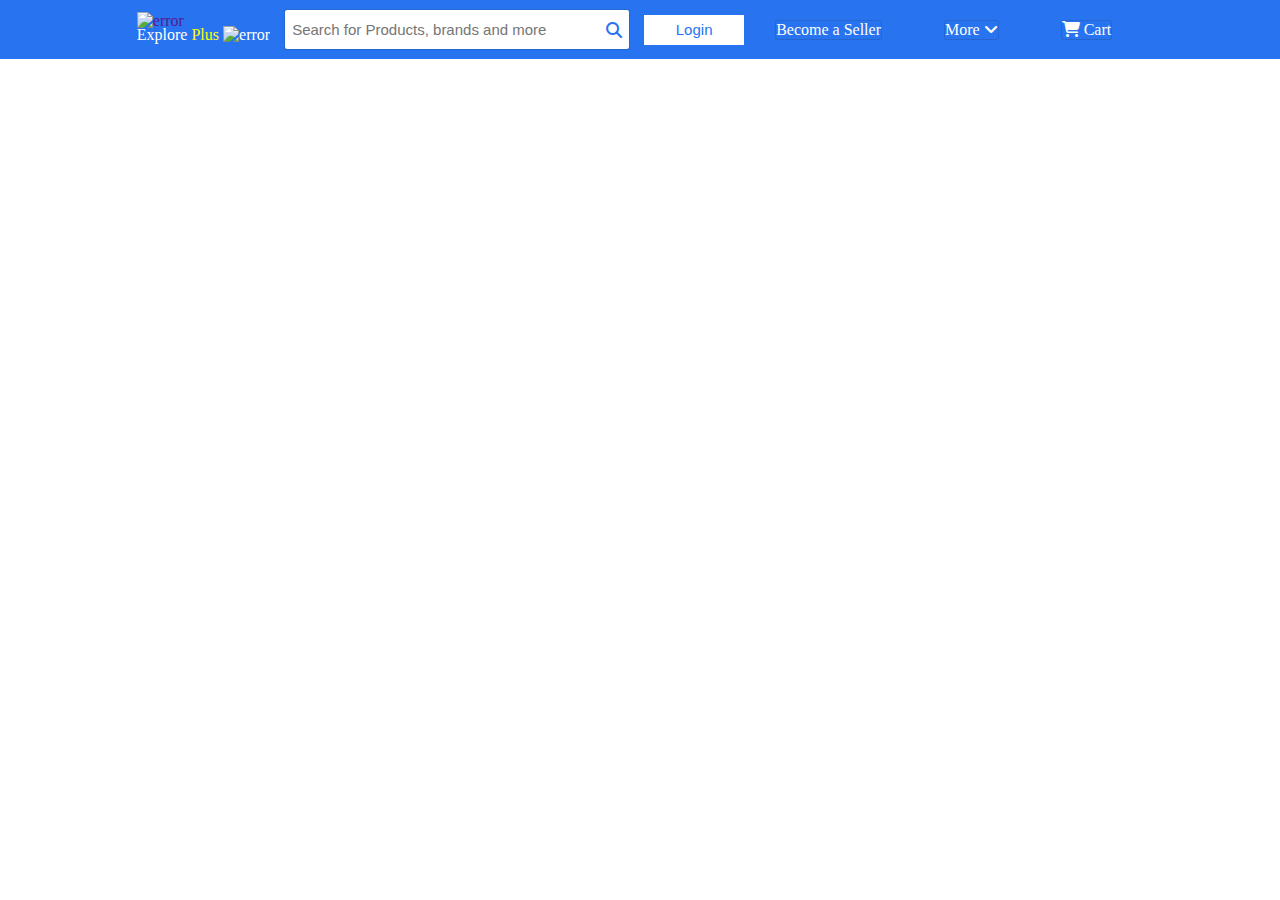
==== index.html @ ef096193 "day-1" ====
<!DOCTYPE html>
<html lang="en">
<head>
    <meta charset="UTF-8">
    <meta http-equiv="X-UA-Compatible" content="IE=edge">
    <meta name="viewport" content="width=device-width, initial-scale=1.0">
    <title>sHoP NoW</title>
    <link rel="stylesheet" href="index.css">
    <link rel="script" href="index.js">
    <link rel="stylesheet" href="https://cdnjs.cloudflare.com/ajax/libs/font-awesome/6.2.1/css/all.min.css">
    <link rel="icon" href="https://uxwing.com/wp-content/themes/uxwing/download/brands-and-social-media/flipkart-icon.png">
</head>
<body>

    <nav class="navbar">
        <div class="logo">
            <a href="">
            
            <img class="mn1" src="https://static-assets-web.flixcart.com/fk-p-linchpin-web/fk-cp-zion/img/flipkart-plus_8d85f4.png" alt="error"/>
        </a>
        <a href="" >
            <p class="ex">
                Explore
                <span class="plus">
                    Plus
                </span>
                <img class="mn2" src="https://static-assets-web.flixcart.com/fk-p-linchpin-web/fk-cp-zion/img/plus_aef861.png" alt="error"/>
            </p>
        </a>
        </div>
        <div class="search">
            <input type="search" placeholder="Search for Products, brands and more">
            <i class="fa-solid fa-magnifying-glass"></i>

        </div>
        <button class="bn"><a href="">Login</a></button>
        <a href="" class="nava"> Become a Seller</a>
        <a href="" class="nava">
            More
            <i class="fa-solid fa-angle-down"></i>
        </a>
        <a href="" class="nava">
            <i class="fa-solid fa-cart-shopping"></i>
            Cart
        </a>

    </nav>

    
  
    
    
</body>
</html>
---- index.css ----
*{
    padding:0% ;
    margin: 0%;
}
.navbar{
    background-color: #2874f0;
    display: flex;
    justify-content: center;
    align-items: center;
    padding: 10px 0px;
   

}
.mn1{
    width: 100px;
    height: 20px;

}
.mn2{
    width: 10px;
    height: 10px;
}
.ex{
color:white;
}
.plus{
    color:yellow
}
a{
    text-decoration: none;
}
.logo>a:nth-child(2){
    position:relative ;
    top: -4px;
}
.search{
    background-color: white;
    padding: 7px;
   margin: 0px 15px;
    width: 330px;
    display:flex;
    justify-content: space-between; 
    color: #2874f0;
    height: 25px;
    align-items: center;
    box-shadow: rgba(0, 0, 0, 0.02) 0px 1px 3px 0px, rgba(27, 31, 35, 0.15) 0px 0px 0px 1px;
    border-radius: 2px;
}
.search input{
    width: 280px;
    font-size: 15px;
    border: none;
    outline:none;
    height: 25px;
}
.bn{
    width: 100px;
    height: 30px;
    background-color: white;
    border: none;
    outline: none;
}
.bn a{
    color: #2874f0;
    font-size: 15px;


}
.nava{
    text-decoration: none;
    margin: 0px 32px;
    color:white;
    border:none;
    outline: none;
    border-radius: 2px;
    box-shadow: rgba(0, 0, 0, 0.02) 0px 1px 3px 0px, rgba(27, 31, 35, 0.15) 0px 0px 0px 1px;

}
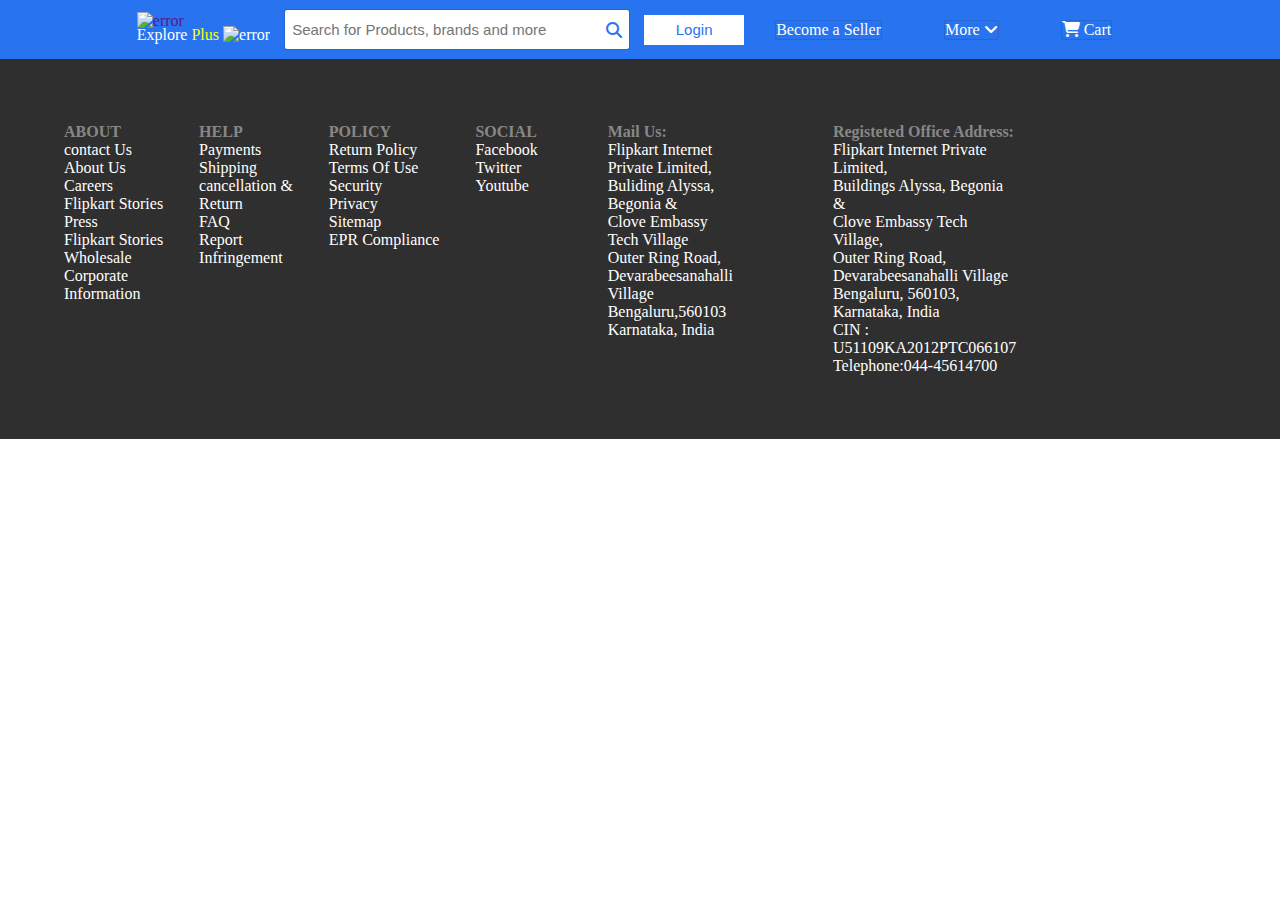
==== commit 29d127a0: "day-2" ====
--- a/index.html
+++ b/index.html
@@ -45,6 +45,79 @@
         </a>
 
     </nav>
+    <div class="footer">
+        <div class="f1">
+            <div class="fd1">
+                <h4>ABOUT</h4>
+                <a href="">contact Us</a>
+                <a href="">About Us</a>
+                <a href="">Careers</a>
+                <a href="">Flipkart Stories</a>
+                <a href="">Press</a>
+                <a href="">Flipkart Stories</a>
+                <a href="">Wholesale</a>
+                <a href="">Corporate</a>
+                <a href="">Information</a>
+            </div>
+            <div class="fd1">
+                <h4>HELP</h4>
+                <a href="">Payments</a>
+                <a href="">Shipping</a>
+                <a href="">cancellation &</a>
+                <a href="">Return</a>
+                <a href="">FAQ</a>
+                <a href="">Report</a>
+                <a href="">Infringement</a>
+            </div>
+            <div class="fd1">
+                <h4>POLICY</h4>
+                <a href="">Return Policy</a>
+                <a href="">Terms Of Use</a>
+                <a href="">Security</a>
+                <a href="">Privacy</a>
+                <a href="">Sitemap</a>
+                <a href="">EPR Compliance</a>
+
+            </div>
+            <div class="fd1">
+                <h4>SOCIAL</h4>
+                <a href="">Facebook</a>
+                <a href="">Twitter</a>
+                <a href="">Youtube</a>
+            </div>
+        </div>
+        <vr>
+        <div class="f2">
+            <div class="fd2">
+                <h4>Mail Us:</h4>
+            <a href="">Flipkart Internet Private Limited,</a>
+            <a href="">Buliding Alyssa, Begonia &</a>
+            <a href="">Clove Embassy Tech Village</a>
+            <a href="">Outer Ring Road, Devarabeesanahalli Village</a>
+            <a href="">Bengaluru,560103</a>
+            <a href="">Karnataka, India</a>
+            </div>
+            <div class="fd2">
+                <h4>
+                    Registeted Office Address:
+                </h4>
+                <a href="">Flipkart Internet Private Limited,</a>
+                <a href="">Buildings Alyssa, Begonia &</a>
+                <a href="">Clove Embassy Tech Village,</a>
+                <a href="">Outer Ring Road, Devarabeesanahalli Village</a>
+                <a href="">Bengaluru, 560103,</a>
+                <a href="">Karnataka, India</a>
+                <a href="">CIN : U51109KA2012PTC066107</a>
+                <a href="">Telephone:<span>044-45614700</span></a>
+
+
+            </div>
+            
+        </div>
+        
+
+
+    </div>
 
     
   
--- a/index.css
+++ b/index.css
@@ -76,3 +76,58 @@
     box-shadow: rgba(0, 0, 0, 0.02) 0px 1px 3px 0px, rgba(27, 31, 35, 0.15) 0px 0px 0px 1px;
 
 }
+/*FOOTER*/
+
+.footer{
+    background-color:#302f2f;
+    
+    display: flex;
+    padding: 5%;
+    justify-content: space-between  ;
+
+}
+.f1{
+    width: 50%;
+    display: flex;
+    
+    justify-content: space-between;
+
+}
+.f2{
+    display: flex;
+    width: 50%;
+    margin:0px 20px ;
+    
+   /* justify-content: space-between;*/
+
+}
+.fd1{
+    display: block;
+    display: flex;
+    flex-direction: column;
+   
+    
+}
+.fd2{
+    display: block;
+    display: flex;
+
+    flex-direction: column;
+    margin:0px 50px ;
+
+}
+.fd1>a{
+    color:white;
+}
+.fd2>a{
+    color:white;
+
+}
+.fd1>h4{
+    color:#878787;
+}
+.fd2>h4{
+    color:#878787;
+
+
+}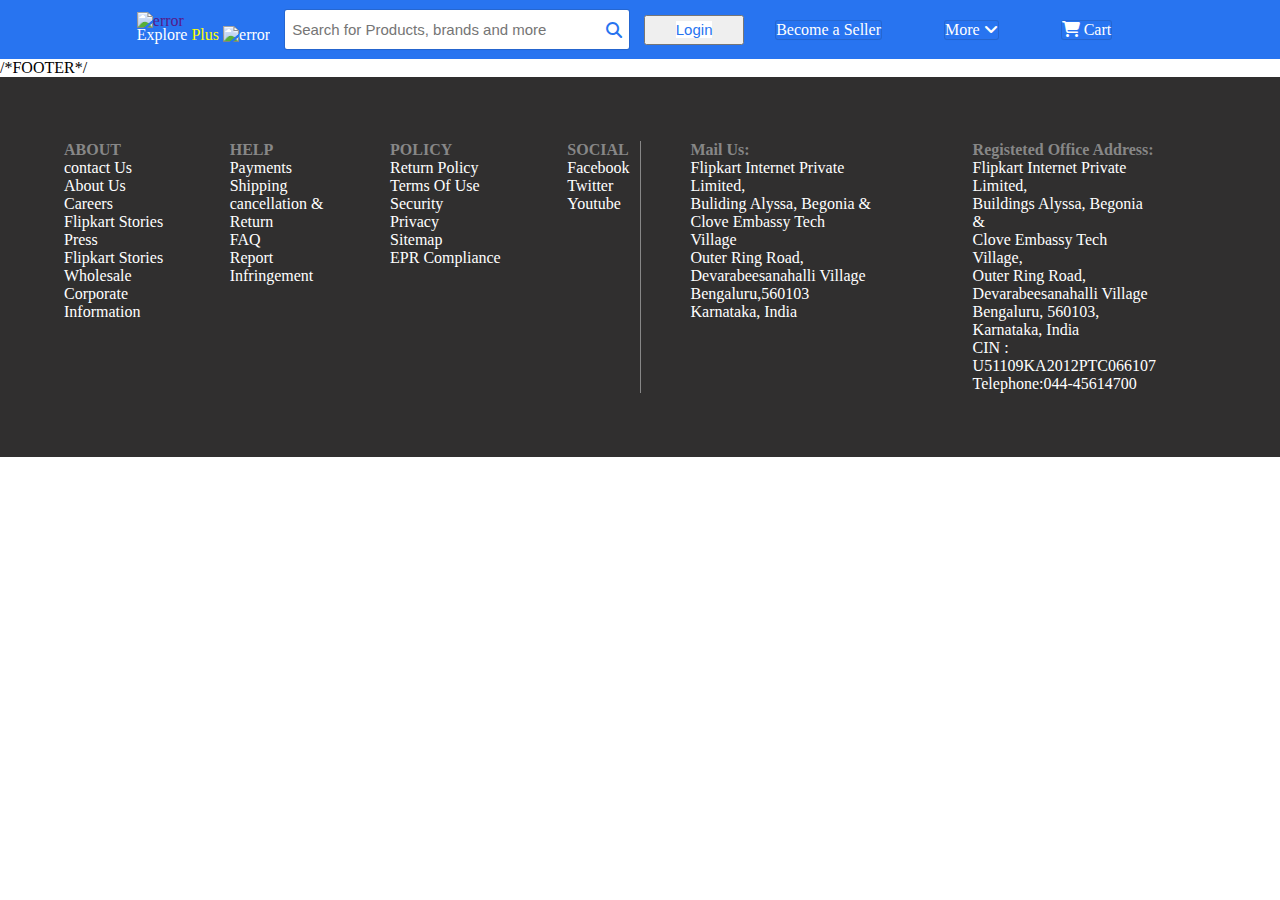
==== commit c1d6715d: "day-3" ====
--- a/index.html
+++ b/index.html
@@ -31,20 +31,104 @@
         <div class="search">
             <input type="search" placeholder="Search for Products, brands and more">
             <i class="fa-solid fa-magnifying-glass"></i>
-
-        </div>
-        <button class="bn"><a href="">Login</a></button>
-        <a href="" class="nava"> Become a Seller</a>
-        <a href="" class="nava">
+            <div class="searcheffect">
+                <div class="recentse">
+                    <i class="fa-solid fa-clock-rotate-left" ></i>
+                    <p>keyboard wirless</p>
+                </div>
+                <p class="p1">Discover more</p>
+                <div class="recentse">
+                    <i class="fa-solid fa-magnifying-glass"></i>
+                    <p>keyboard wirless</p>
+                </div>
+                <div class="recentse">
+                    <i class="fa-solid fa-magnifying-glass"></i>
+                    <p>keyboard wirless</p>
+                </div>
+                <div class="recentse">
+                    <i class="fa-solid fa-magnifying-glass"></i>
+                    <p>keyboard wirless</p>
+                </div>
+                <div class="recentse">
+                    <i class="fa-solid fa-magnifying-glass"></i>
+                    <p>keyboard wirless</p>
+                </div>
+                <div class="recentse">
+                    <i class="fa-solid fa-magnifying-glass"></i>
+                    <p>keyboard wirless</p>
+                </div>
+            </div>
+
+        </div>
+        <button class="bn1" >
+            <a href="/login.html" class="bn">Login</a>
+            <div class="login">
+                <div class="signup">
+                    <p>New customer? </p>
+                    <a href=""><p class="s1">Sign Up</p></a>
+                </div>
+                <div class="signup1">
+                    <i class="fa-solid fa-user" ></i>
+                    <a href=""> My Profile </a>
+                </div>
+                <div class="signup1">
+                    <i class="fa-solid fa-plus" ></i>
+                    <a href="">Filpkart Plus Zone</a>
+                </div>
+                <div class="signup1">
+                    <i class="fa-solid fa-file-arrow-down" ></i>
+                    <a href="">Orders</a>
+                </div>
+                <div class="signup1">
+                    <i class="fa-solid fa-heart" ></i>
+                    <a href=""> Wishlist</a>
+                </div>
+                <div class="signup1">
+                    <i class="fa-solid fa-pager"></i>
+                    <a href="">Rewards</a>
+                </div>
+                <div class="signup1">
+                    <i class="fa-solid fa-gift" ></i>
+                    <a href="">Gift Cards</a>
+                </div>
+            </div>
+        </button>
+
+        
+        <a href="" class="nava1"> Become a Seller</a>
+        <a href="" class="nava2" class="ma">
             More
-            <i class="fa-solid fa-angle-down"></i>
-        </a>
-        <a href="" class="nava">
+            <i class="fa-solid fa-angle-down" id="moredown"></i>
+            <div class="more">
+                <div class="moreicon">
+                    <i class="fa-solid fa-bell"></i>
+                    <p>Notification Preference</p>
+                </div>
+                <div class="moreicon">
+                    <i class="fa-solid fa-circle-question"></i>
+                    <p>24*7 Customer care</p>
+                </div>
+                <div class="moreicon">
+                    <i class="fa-solid fa-arrow-trend-up"></i>
+                    <p>Advertise</p>
+                </div>
+                <div class="moreicon">
+                    <i class="fa-solid fa-download"></i>
+                    <p>Download App</p>
+                </div>
+
+            </div>
+        </a>
+        <a href="" class="nava3">
             <i class="fa-solid fa-cart-shopping"></i>
             Cart
         </a>
 
     </nav>
+
+
+
+    /*FOOTER*/
     <div class="footer">
         <div class="f1">
             <div class="fd1">
@@ -86,7 +170,7 @@
                 <a href="">Youtube</a>
             </div>
         </div>
-        <vr>
+    
         <div class="f2">
             <div class="fd2">
                 <h4>Mail Us:</h4>
--- a/index.css
+++ b/index.css
@@ -53,20 +53,22 @@
     outline:none;
     height: 25px;
 }
-.bn{
+.bn1{
     width: 100px;
     height: 30px;
-    background-color: white;
-    border: none;
-    outline: none;
-}
-.bn a{
-    color: #2874f0;
+}
+.bn{
+    background-color:white ;
+    color: #2874f0;
+    width: 120px;
+    height: 50px;
     font-size: 15px;
 
 
-}
-.nava{
+
+}
+
+.nava1{
     text-decoration: none;
     margin: 0px 32px;
     color:white;
@@ -76,6 +78,147 @@
     box-shadow: rgba(0, 0, 0, 0.02) 0px 1px 3px 0px, rgba(27, 31, 35, 0.15) 0px 0px 0px 1px;
 
 }
+.nava2{
+    text-decoration: none;
+    margin: 0px 32px;
+    color:white;
+    border:none;
+    outline: none;
+    border-radius: 2px;
+    box-shadow: rgba(0, 0, 0, 0.02) 0px 1px 3px 0px, rgba(27, 31, 35, 0.15) 0px 0px 0px 1px;
+
+}
+.nava3{
+    text-decoration: none;
+    margin: 0px 32px;
+    color:white;
+    border:none;
+    outline: none;
+    border-radius: 2px;
+    box-shadow: rgba(0, 0, 0, 0.02) 0px 1px 3px 0px, rgba(27, 31, 35, 0.15) 0px 0px 0px 1px;
+
+}
+
+.searcheffect{
+    display: none;
+    position: absolute;
+    top:49px;
+    background-color: white;
+    width: 330px;
+    padding: 7px;
+    
+    margin-left: -7px;
+    box-shadow: rgba(0, 0, 0, 0.02) 0px 1px 3px 0px, rgba(27, 31, 35, 0.15) 0px 0px 0px 1px;
+    border-top:1px solid rgb(60, 57, 57) ;
+
+    color:rgb(50, 49, 49);
+}
+.recentse{
+    display: flex;
+    padding: 4%;
+    
+}
+.recentse>p{
+    
+    padding-left: 20px;
+    
+
+}
+.recentse>i{
+    width: 5px;
+}
+.search:focus-within .searcheffect{
+    display: block;
+}
+.p1{
+    color: gray;
+    padding: 5px;
+    
+}
+.more{
+    display: none;
+    position:absolute;
+    top: 60px;
+    background-color: white;
+    width: 250px;
+    
+    margin-left:  -80px;
+    color: black;
+}
+.moreicon{
+    
+    display: flex;
+    padding: 4%;
+    border-bottom:1px solid rgb(246, 244, 244) ;
+
+}
+.moreicon p{
+    padding-left: 10px;
+}
+.moreicon i{
+    color: #2874f0;
+}
+.nava2:focus-within .more{
+    display: block;
+}
+.login{
+    position: absolute;
+    top: 55px;
+    background-color: white;
+    width: 250px;
+    display: none;
+
+    
+}
+.signup{
+   
+    display: flex;
+    padding: 5%;
+    justify-content: space-evenly;
+
+    border-bottom:1px solid rgb(250, 249, 247) ;
+
+}
+.signup1{
+    padding: 5%;
+    border-bottom:1px solid rgb(250, 249, 247) ;
+    
+    
+
+
+}
+.signup1 a{
+    margin-left: 15px;
+    color:black;
+}
+.signup1 i{
+    color: #2874f0;
+}
+.s1{
+    color: #2874f0;
+
+}
+.bn1:focus-within .login{
+    display: block;
+}
+
+
+
+
+
+
+
+
+
+
+
+
+
+
+
+
+
+
 /*FOOTER*/
 
 .footer{
@@ -91,12 +234,13 @@
     display: flex;
     
     justify-content: space-between;
-
 }
 .f2{
     display: flex;
     width: 50%;
-    margin:0px 20px ;
+    margin:0px 10px ;
+    border-left: 1px solid #878787;
+
     
    /* justify-content: space-between;*/
 
@@ -130,4 +274,5 @@
     color:#878787;
 
 
-}+}
+
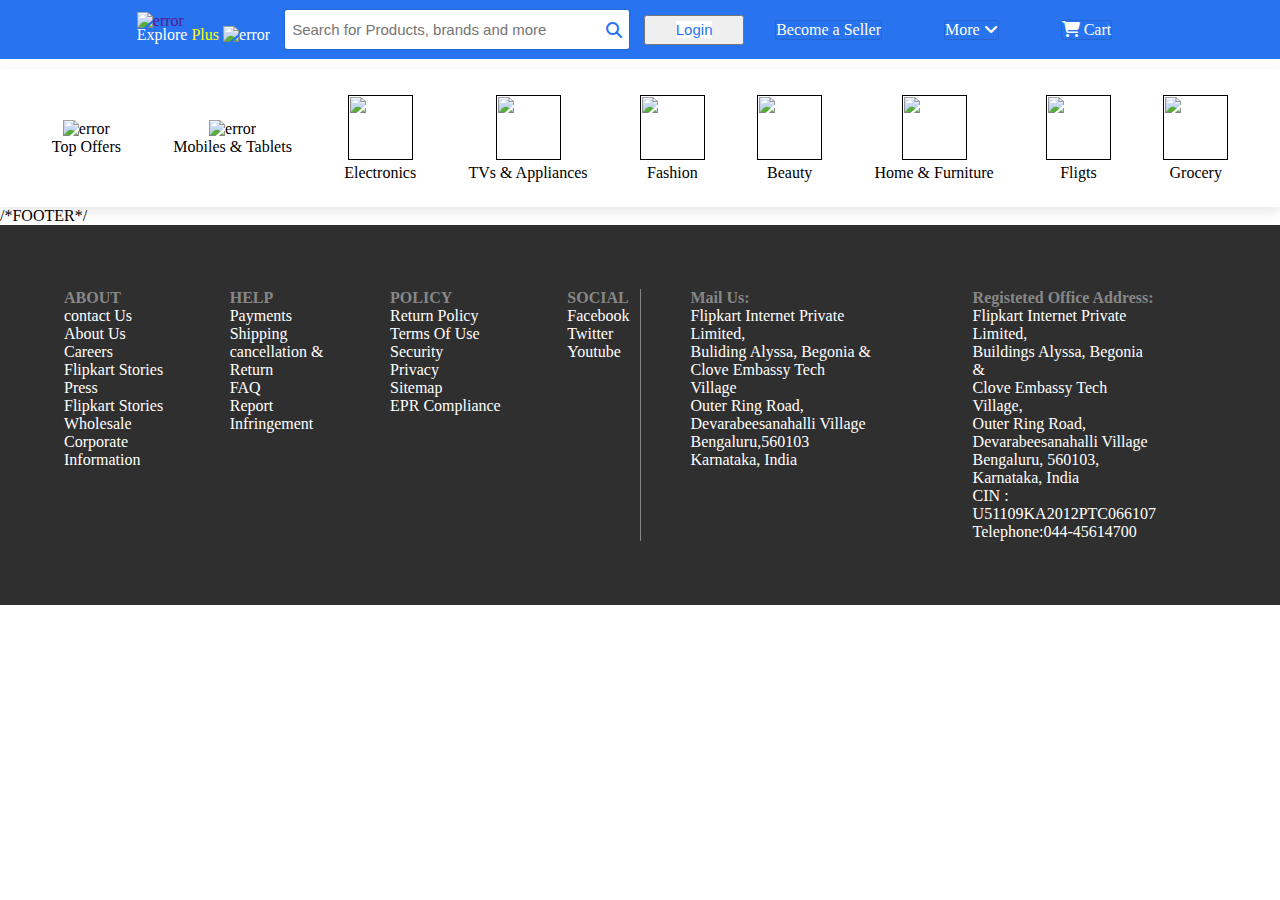
==== commit 57f34138: "." ====
--- a/index.html
+++ b/index.html
@@ -126,6 +126,47 @@
 
     </nav>
 
+    <div class="row2">
+        <div>
+            <a href=""><img  src="https://rukminim1.flixcart.com/fk-p-flap/128/128/image/47e5c31ef7dcce1e.png?q=100" alt="error" /></a>
+            <a href="">Top Offers</a>
+
+        </div>
+        <div>
+            <a href=""><img  src="https://rukminim1.flixcart.com/fk-p-flap/128/128/image/5f8bd5669e19e724.png?q=100" alt="error"></a>
+            <a href="">Mobiles & Tablets </a>
+        </div>
+        <div>
+            <a href=""><img  src="https://rukminim1.flixcart.com/fk-p-flap/128/128/image/361d53b8725c2d2d.png?q=100" alt=""></a>
+            <a href="">Electronics</a>
+        </div>
+        <div>
+            <a href=""><img src="https://rukminim1.flixcart.com/fk-p-flap/128/128/image/904f3c8e7101408b.png?q=100" alt=""></a>
+            <a href="">TVs & Appliances</a>
+        </div>
+        <div>
+            <a href=""><img src="https://rukminim1.flixcart.com/fk-p-flap/128/128/image/7f7355480c6adc16.png?q=100" alt=""></a>
+            <a href="">Fashion</a>
+        </div>
+        <div>
+            <a href=""><img src="https://rukminim1.flixcart.com/fk-p-flap/128/128/image/f97d6138516056bc.png?q=100" alt=""></a>
+            <a href="">Beauty </a>
+        </div>
+        <div>
+            <a href=""><img src="https://rukminim1.flixcart.com/fk-p-flap/128/128/image/6728ed3cf145562c.png?q=100" alt=""></a>
+            <a href="">Home & Furniture</a>
+        </div>
+        <div>
+            <a href=""><img src="https://rukminim1.flixcart.com/fk-p-flap/128/128/image/007910082ae6355b.png?q=100" alt=""></a>
+            <a href="">Fligts</a>
+        </div>
+        <div>
+            <a href=""><img src="https://rukminim1.flixcart.com/fk-p-flap/128/128/image/46376ceed3448aff.png?q=100" alt=""></a>
+            <a href="">Grocery</a>
+        </div>
+
+    </div>
+
 
 
     /*FOOTER*/
--- a/index.css
+++ b/index.css
@@ -202,6 +202,30 @@
     display: block;
 }
 
+.row2{
+    display: flex;
+    justify-content: space-around;
+    margin-top: 10px;
+    box-shadow: rgba(0, 0, 0, 0.1) 0px 4px 12px;
+    padding: 2%;
+}
+.row2>div{
+    justify-content: center;
+    text-align: center;
+    display: flex;
+    flex-direction: column;
+    
+}
+.row2>div>a{
+    color: black;
+}
+.row2>div>a img{
+    width: 65px;
+    height: 65px;
+}
+
+
+
 
 
 
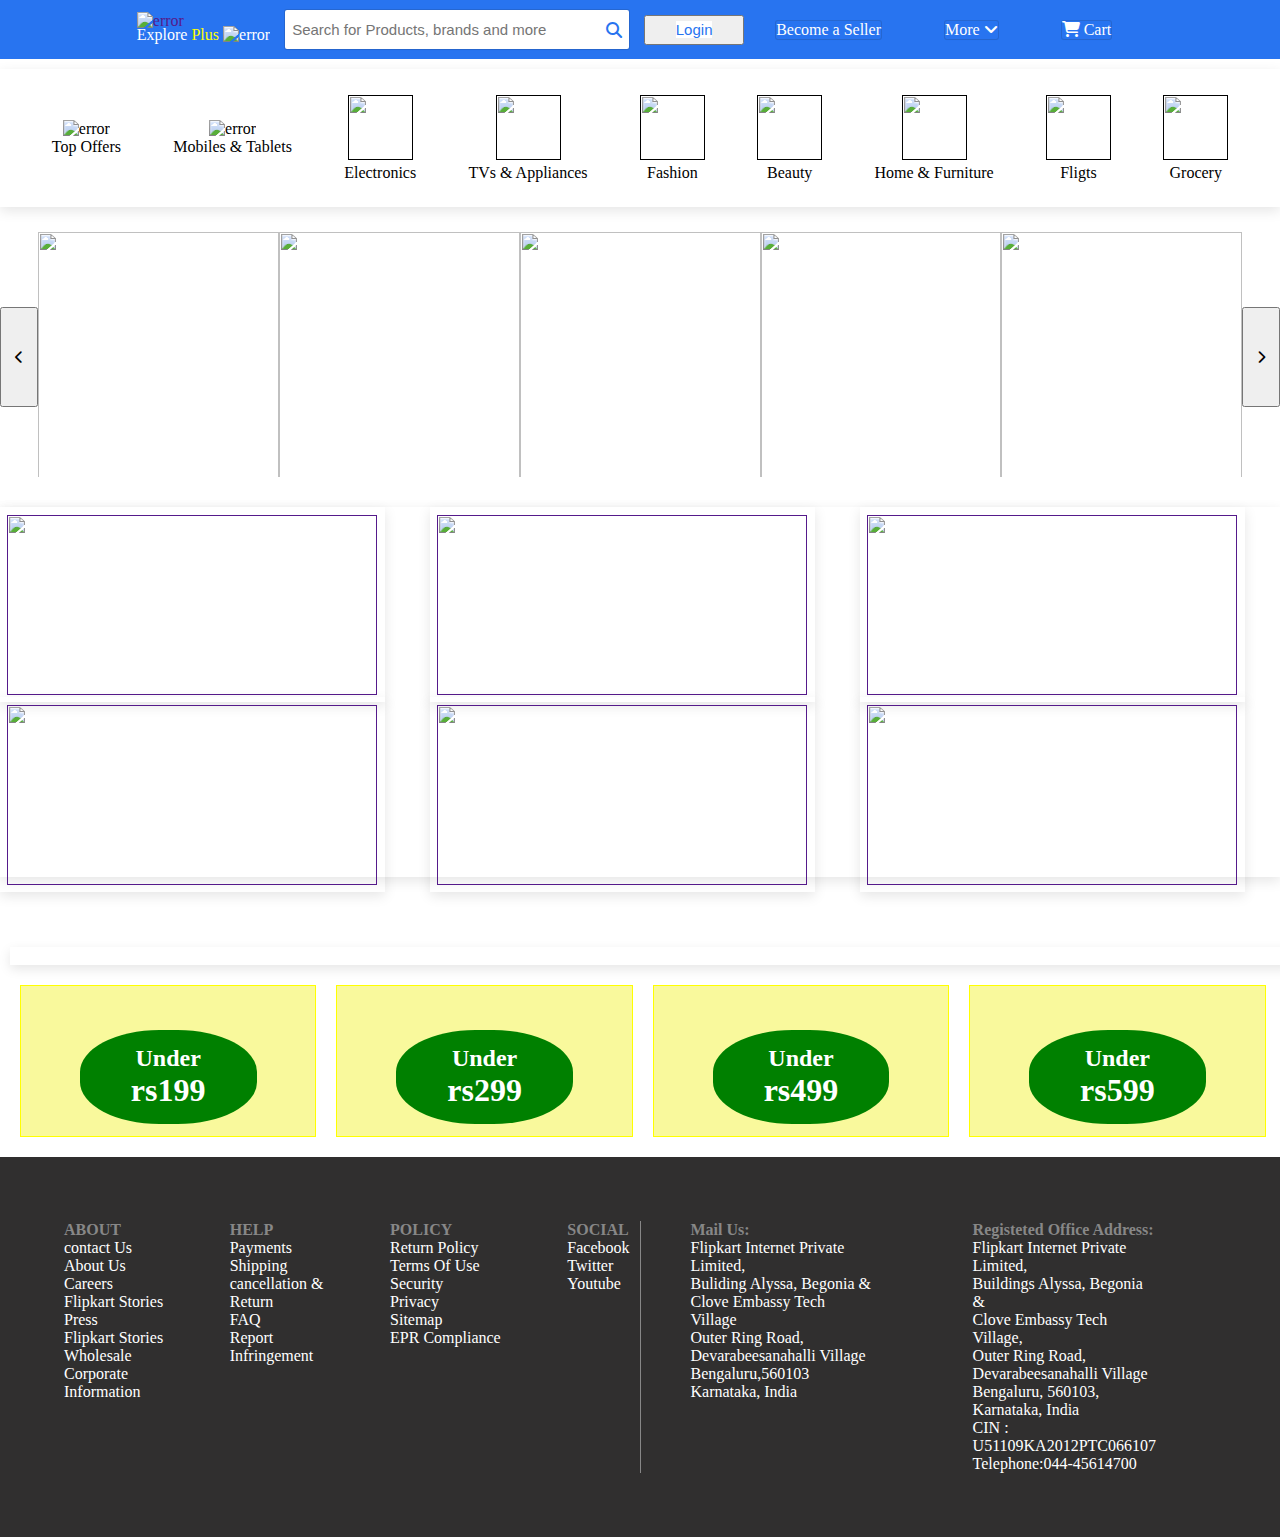
==== commit 875da6c9: "." ====
--- a/index.html
+++ b/index.html
@@ -166,10 +166,92 @@
         </div>
 
     </div>
-
-
-
-    /*FOOTER*/
+    <div class="imgslider">
+
+        <button class="bnt1"><i class="fa-solid fa-chevron-left"></i></button>
+         
+
+    
+        <div class="poster">
+            <img src="https://rukminim1.flixcart.com/fk-p-flap/3376/560/image/483fc2547747864a.jpeg?q=50" alt="">
+            <img src="https://rukminim1.flixcart.com/fk-p-flap/3376/560/image/62d41dd7f40629d6.jpg?q=50" alt="">
+            <img src="https://rukminim1.flixcart.com/fk-p-flap/3376/560/image/0a6de1ad22962542.jpeg?q=50" alt="">
+            <img src="https://rukminim1.flixcart.com/fk-p-flap/3376/560/image/483fc2547747864a.jpeg?q=50" alt="">
+            <img src="https://rukminim1.flixcart.com/fk-p-flap/3376/560/image/62d41dd7f40629d6.jpg?q=50" alt="">
+
+        </div>
+        
+        <button class="bnt2"><i class="fa-solid fa-chevron-right"></i></button>
+    
+</div>
+<div class="row3">
+
+    <div>
+        <a href="">
+            <img  class="r3" src="https://rukminim1.flixcart.com/image/612/612/kesv0y80/portable-laptop-table/m/3/k/mfb-melamine-fiberboard-multipurpose-foldable-laptop-table-with-original-imafvezfnypgyutw.jpeg?q=70" alt="">
+        </a>
+    </div>
+    <div>
+        <a href="">
+            <img class="r3" src="https://rukminim1.flixcart.com/image/400/400/kqgyhe80/card-holder/v/c/d/genuine-leather-soft-wallet-card-holder-hide-sleek-original-imag4h7hypbzrmzj.jpeg?q=70" alt="">
+        </a>
+    </div>
+    <div>
+        <a href="">
+            <img class="r3" src="https://rukminim1.flixcart.com/fk-p-flap/960/960/image/9cb1df1dab310af3.jpg?q=50" alt="">
+        </a>
+    </div>
+    <div>
+        <a href="">
+            <img class="r3" src="https://rukminim1.flixcart.com/fk-p-flap/960/960/image/9cb1df1dab310af3.jpg?q=50" alt="">
+        </a>
+    </div>
+    <div>
+        <a href="">
+            <img class="r3" src="https://rukminim1.flixcart.com/image/832/832/xif0q/television/y/j/v/-original-imaghz74xvdvyd8y.jpeg?q=70" alt="">
+        </a>
+    </div>
+    <div>
+        <a href="">
+            <img class="r3" src="https://rukminim1.flixcart.com/image/832/832/xif0q/computer/f/i/j/-original-imagjyc6cbjcgf2g.jpeg?q=70" alt="">
+        </a>
+    </div>
+</div>
+
+
+<div class="row4">
+    <a href=""><img src="https://rukminim1.flixcart.com/fk-p-flap/960/960/image/9ef91d8d939e16d9.jpg?q=50" alt=""></a>
+    <a href=""><img src="https://rukminim1.flixcart.com/fk-p-flap/960/960/image/9ef91d8d939e16d9.jpg?q=50" alt=""></a>
+    <a href=""><img src="https://rukminim1.flixcart.com/fk-p-flap/960/960/image/9ef91d8d939e16d9.jpg?q=50" alt=""></a>
+</div>
+
+<div class="row5">
+    <div>
+        <div>
+        <h2>Under</h2>
+        <a href=""><h1 class="pr1">rs199</h1></a>
+    </div>
+    </div>
+    <div>
+        <div>
+        <h2>Under</h2>
+        <a href=""><h1 class="pr1">rs299</h1></a>
+    </div>
+    </div>
+    <div>
+        <div>
+        <h2>Under</h2>
+        <a href=""><h1 class="pr1">rs499</h1></a>
+    </div>
+    </div>
+    <div>
+        <div >
+        <h2>Under</h2>
+        <a href=""><h1 class="pr1">rs599</h1></a>
+    </div>
+    </div>
+    
+</div>
     <div class="footer">
         <div class="f1">
             <div class="fd1">
@@ -211,6 +293,7 @@
                 <a href="">Youtube</a>
             </div>
         </div>
+
     
         <div class="f2">
             <div class="fd2">
@@ -239,9 +322,6 @@
             </div>
             
         </div>
-        
-
-
     </div>
 
     
@@ -249,4 +329,5 @@
     
     
 </body>
+<script src="index.js"></script>
 </html>--- a/index.css
+++ b/index.css
@@ -8,7 +8,8 @@
     justify-content: center;
     align-items: center;
     padding: 10px 0px;
-   
+    position: sticky;
+    z-index: 0px;
 
 }
 .mn1{
@@ -223,6 +224,122 @@
     width: 65px;
     height: 65px;
 }
+.poster{
+    display: flex;
+    
+    margin-top: 25px;
+    width: 100%;
+}
+
+.poster img{
+    width: 100%;
+    height: 140%;
+    
+    
+}
+
+.bnt1 .bnt2{
+    justify-items: center;
+
+}
+.bnt1{
+   
+    padding: 1%;
+    height: 100px;
+    margin-top: 100px;
+    position: relative;
+
+
+}
+.bnt2{
+
+   
+   /* left: -4690px;*/
+    position: relative;
+    padding: 1%;
+    height: 100px;
+    margin-top: 100px;
+
+
+    
+}
+.imgslider{
+    display: flex;
+    margin-bottom: 50px;
+}
+.row3{
+    display: grid;
+    grid-template-columns: repeat(3,1fr);
+    gap:10px;
+    box-shadow: rgba(0, 0, 0, 0.1) 0px 4px 12px;
+    margin-top: 100px;
+    margin-bottom: 70px;
+}
+.row3 div{
+    
+    width: 370px;
+    height:180px ;
+
+}
+.r3{
+    padding: 2%;
+    width: 370px;
+    height: 180px;
+    box-shadow: rgba(0, 0, 0, 0.1) 0px 4px 12px;
+
+
+}
+.row4{
+    display: flex;
+    width: 100%;
+    justify-content: space-evenly;
+    margin-left: 10px;
+    box-shadow: rgba(0, 0, 0, 0.1) 0px 4px 12px;
+    margin-bottom: 20px;
+
+
+    
+}
+.row4>a>img{
+    width: 90%;
+    height: 100%
+    box-shadow: rgba(0, 0, 0, 0.1) 0px 4px 12px;
+
+}
+.row5{
+    display: flex;
+    width: 100%;
+    margin-left: 20px;
+    gap:20px 20px;
+    margin-bottom: 20px;
+}
+.row5>div{
+    border:1px solid yellow;
+    width: 23%;
+    height: 150px;
+    background-color: rgb(249, 249, 156);
+    text-align: center;
+
+    
+
+}
+.row5>div div{
+    border: 0px solid red;
+    width: 50%;
+    border-radius: 45%;
+    justify-content: center;
+    text-align: center;  
+    padding: 5%;
+    margin:  15%;
+    margin-left: 20%;
+    color:white;
+    background-color: green;
+    
+}
+.pr1{
+    color:white;
+}
+
 
 
 
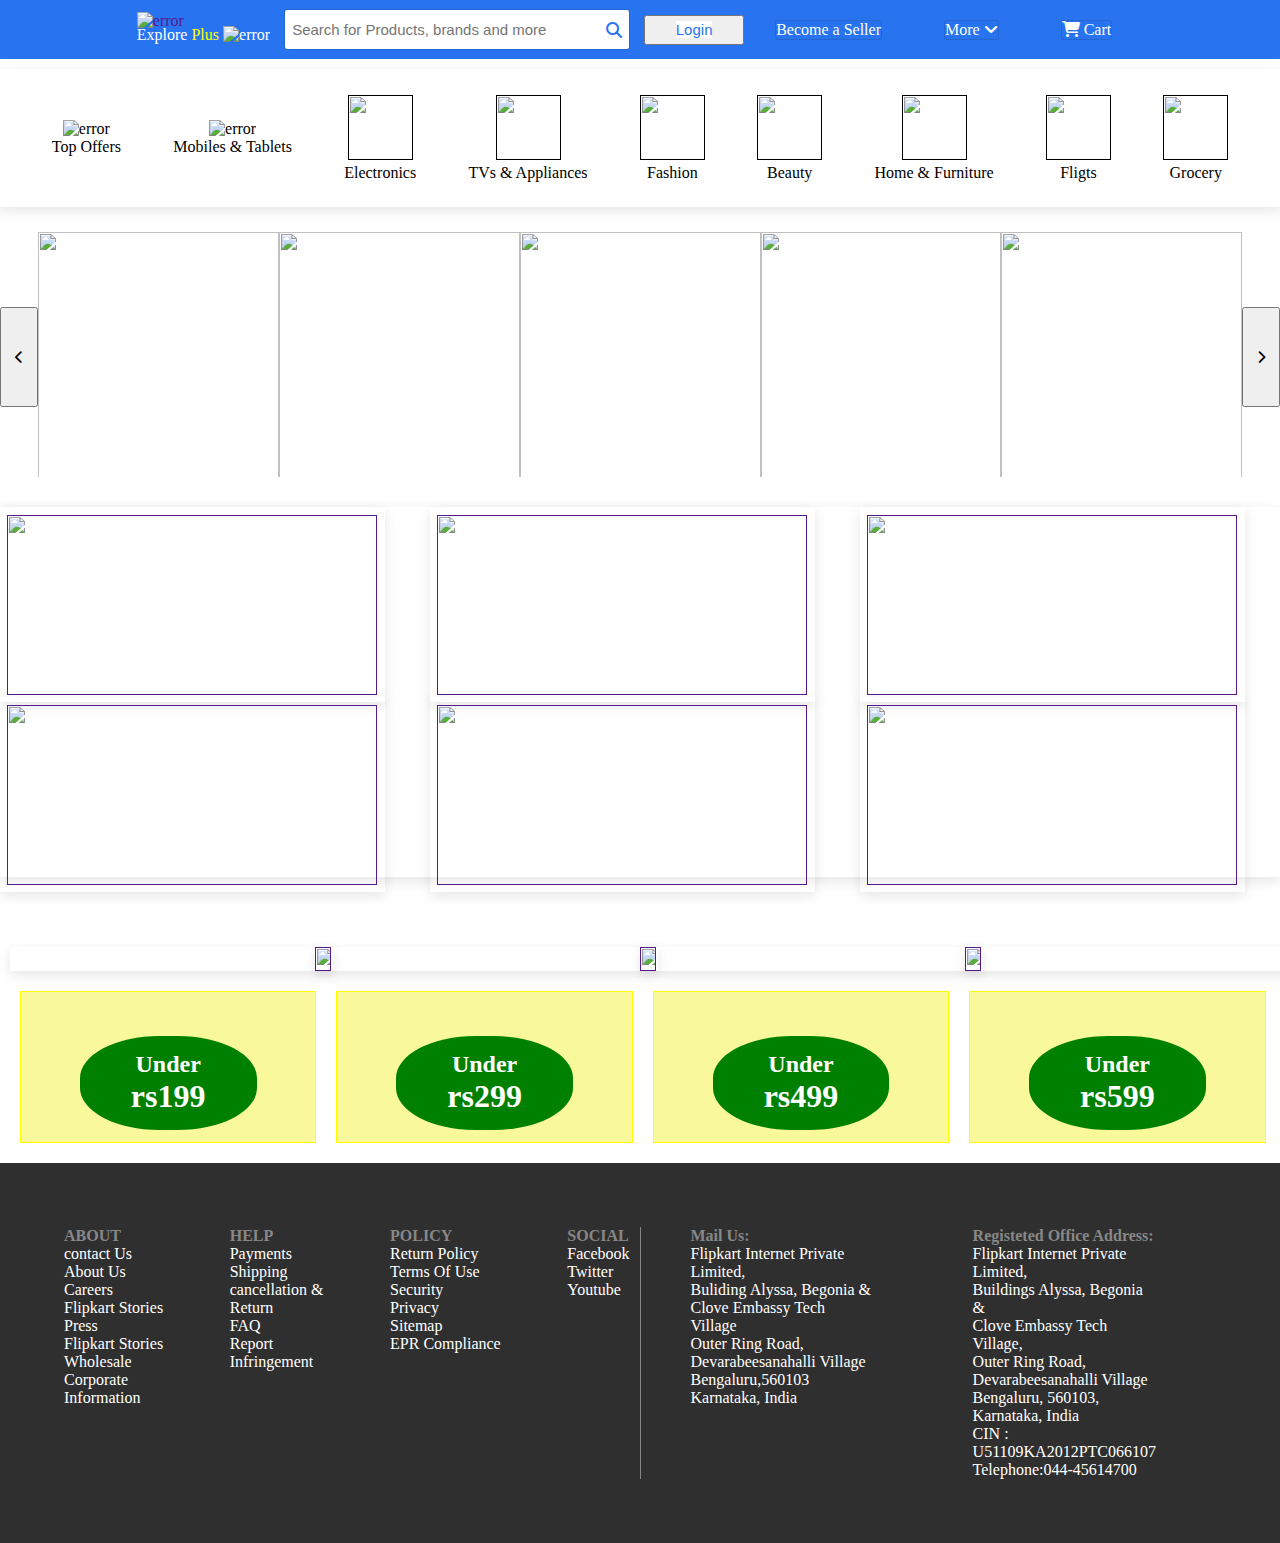
==== commit b5d9edb3: "." ====
--- a/index.html
+++ b/index.html
@@ -119,7 +119,7 @@
 
             </div>
         </a>
-        <a href="" class="nava3">
+        <a href="/cart.html" class="nava3">
             <i class="fa-solid fa-cart-shopping"></i>
             Cart
         </a>
@@ -133,8 +133,8 @@
 
         </div>
         <div>
-            <a href=""><img  src="https://rukminim1.flixcart.com/fk-p-flap/128/128/image/5f8bd5669e19e724.png?q=100" alt="error"></a>
-            <a href="">Mobiles & Tablets </a>
+            <a href="/product.html"><img  src="https://rukminim1.flixcart.com/fk-p-flap/128/128/image/5f8bd5669e19e724.png?q=100" alt="error"></a>
+            <a href="/product.html">Mobiles & Tablets </a>
         </div>
         <div>
             <a href=""><img  src="https://rukminim1.flixcart.com/fk-p-flap/128/128/image/361d53b8725c2d2d.png?q=100" alt=""></a>
--- a/index.css
+++ b/index.css
@@ -302,7 +302,7 @@
 }
 .row4>a>img{
     width: 90%;
-    height: 100%
+    height: 100%;
     box-shadow: rgba(0, 0, 0, 0.1) 0px 4px 12px;
 
 }
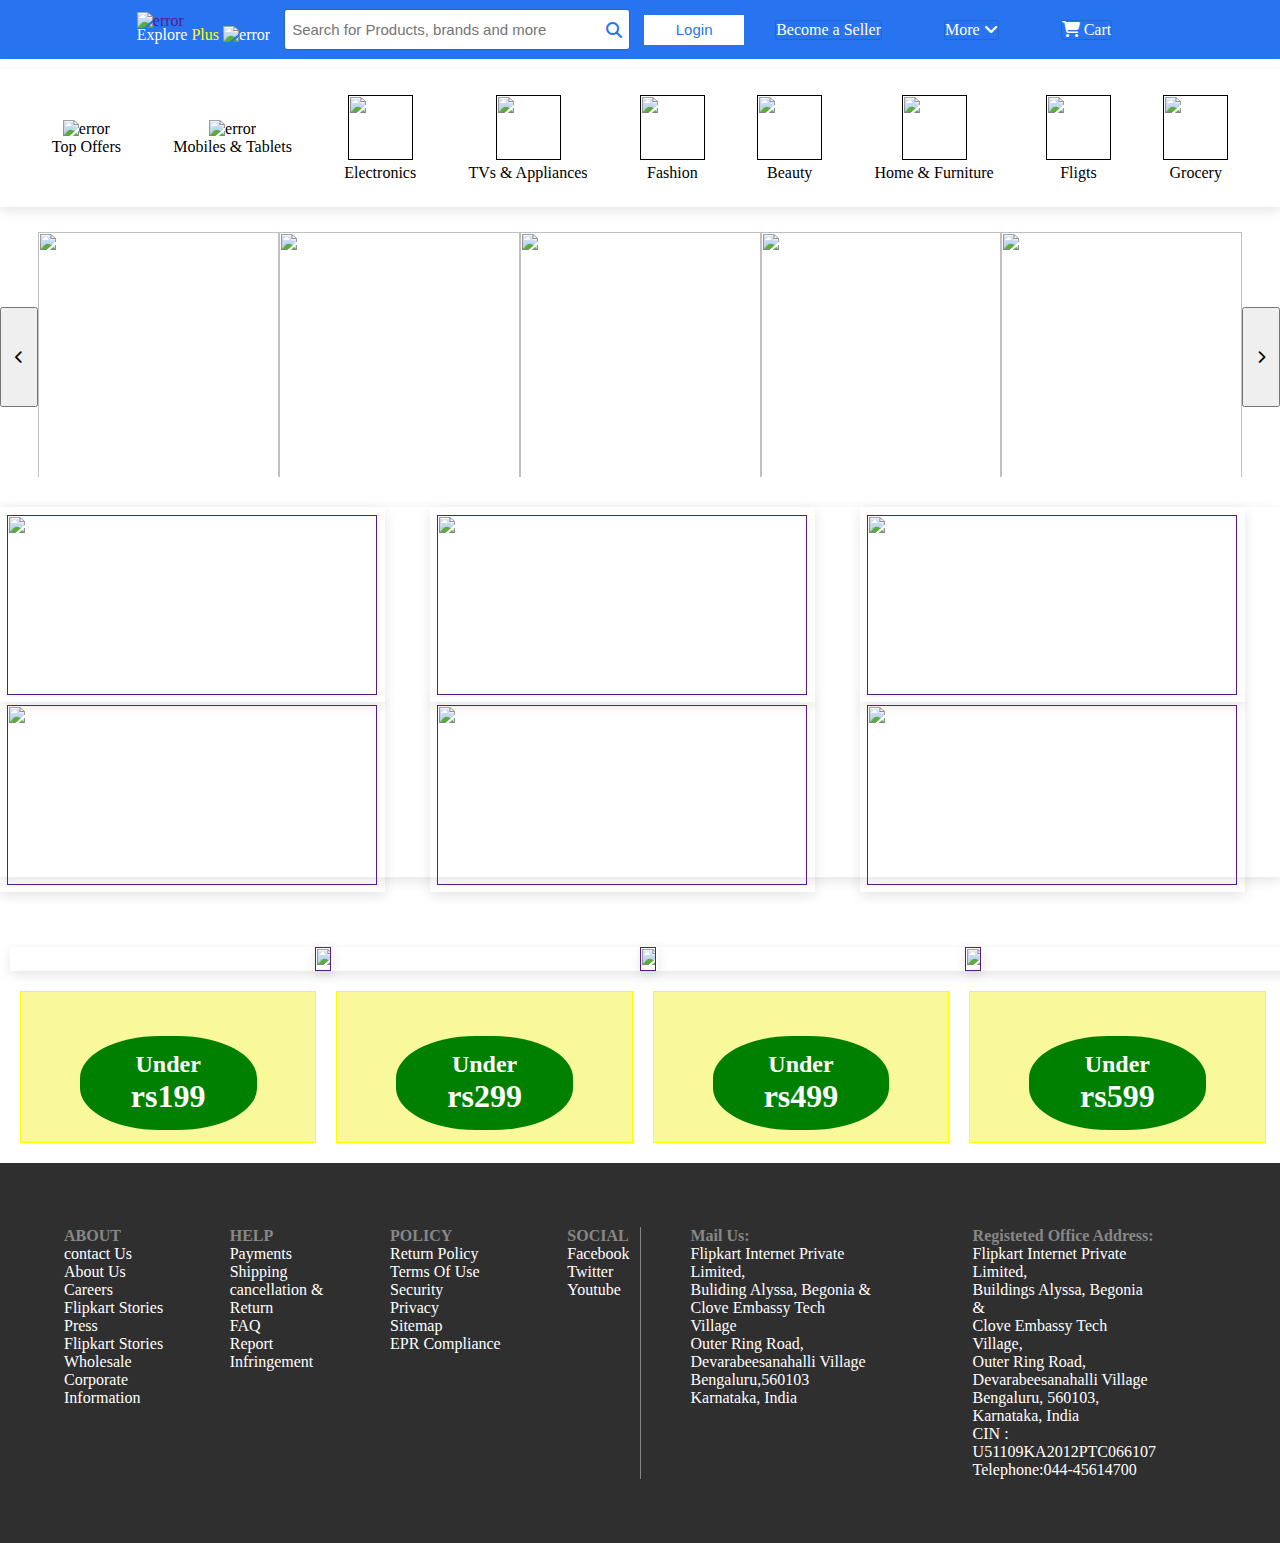
==== commit f3a58df1: "." ====
--- a/index.html
+++ b/index.html
@@ -65,7 +65,7 @@
             <div class="login">
                 <div class="signup">
                     <p>New customer? </p>
-                    <a href=""><p class="s1">Sign Up</p></a>
+                    <a href="./register.html"><p class="s1">Sign Up</p></a>
                 </div>
                 <div class="signup1">
                     <i class="fa-solid fa-user" ></i>
@@ -168,7 +168,7 @@
     </div>
     <div class="imgslider">
 
-        <button class="bnt1"><i class="fa-solid fa-chevron-left"></i></button>
+        <button class="bnt1"  onclick="left()"><i class="fa-solid fa-chevron-left"></i></button>
          
 
     
@@ -181,7 +181,7 @@
 
         </div>
         
-        <button class="bnt2"><i class="fa-solid fa-chevron-right"></i></button>
+        <button class="bnt2" onclick="right()"><i class="fa-solid fa-chevron-right"></i></button>
     
 </div>
 <div class="row3">
--- a/index.css
+++ b/index.css
@@ -57,6 +57,9 @@
 .bn1{
     width: 100px;
     height: 30px;
+    background-color: white;
+    border: none;
+    outline: none;
 }
 .bn{
     background-color:white ;
@@ -229,6 +232,8 @@
     
     margin-top: 25px;
     width: 100%;
+    
+
 }
 
 .poster img{
@@ -236,6 +241,7 @@
     height: 140%;
     
     
+    
 }
 
 .bnt1 .bnt2{
@@ -243,11 +249,11 @@
 
 }
 .bnt1{
-   
+    position: relative;
+
     padding: 1%;
     height: 100px;
     margin-top: 100px;
-    position: relative;
 
 
 }
@@ -259,8 +265,6 @@
     padding: 1%;
     height: 100px;
     margin-top: 100px;
-
-
     
 }
 .imgslider{
